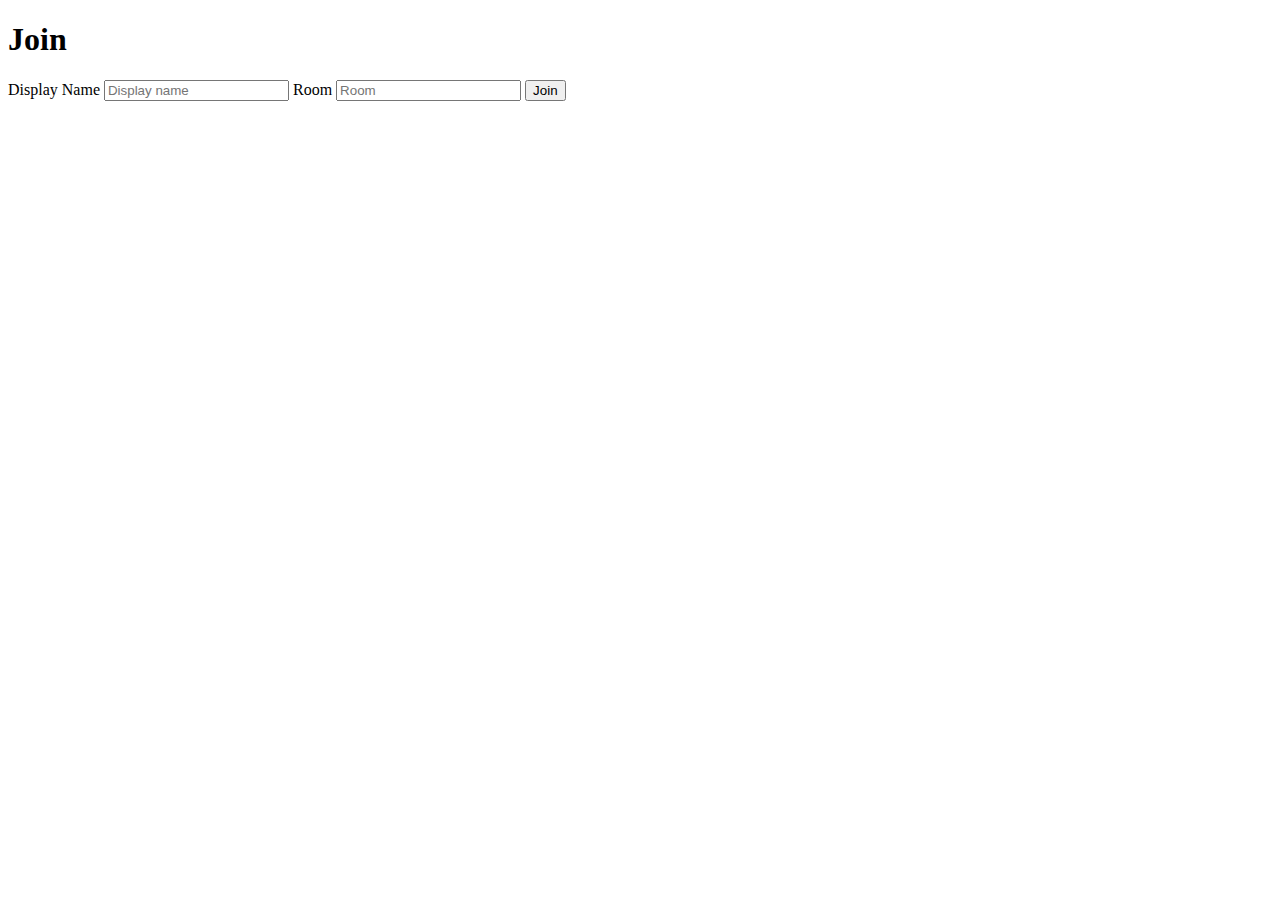
==== public/index.html @ af73c2c8 "init commit" ====
<!DOCTYPE html>
<html>
<head>
<title>Chat App</title>
<link rel="icon" href="/img/facicon.png">
<!-- <link rel="stylesheet" href="/css/styles.css"> -->
<link rel="stylesheet" href="/css/styles.min.css">

</head>
<body>
<div class="centered-form">
    <div class="centered-form__box">
   <h1>Join</h1>
   <form action="/chat.html">
   <label>Display Name</label>
    <input type="text" name="username" placeholder="Display name" required>
       <label>Room</label>
    <input type="text" name="room" placeholder="Room" required>
    <button>Join</button>
   </form>
    </div>
    </div>
</body>
</html>
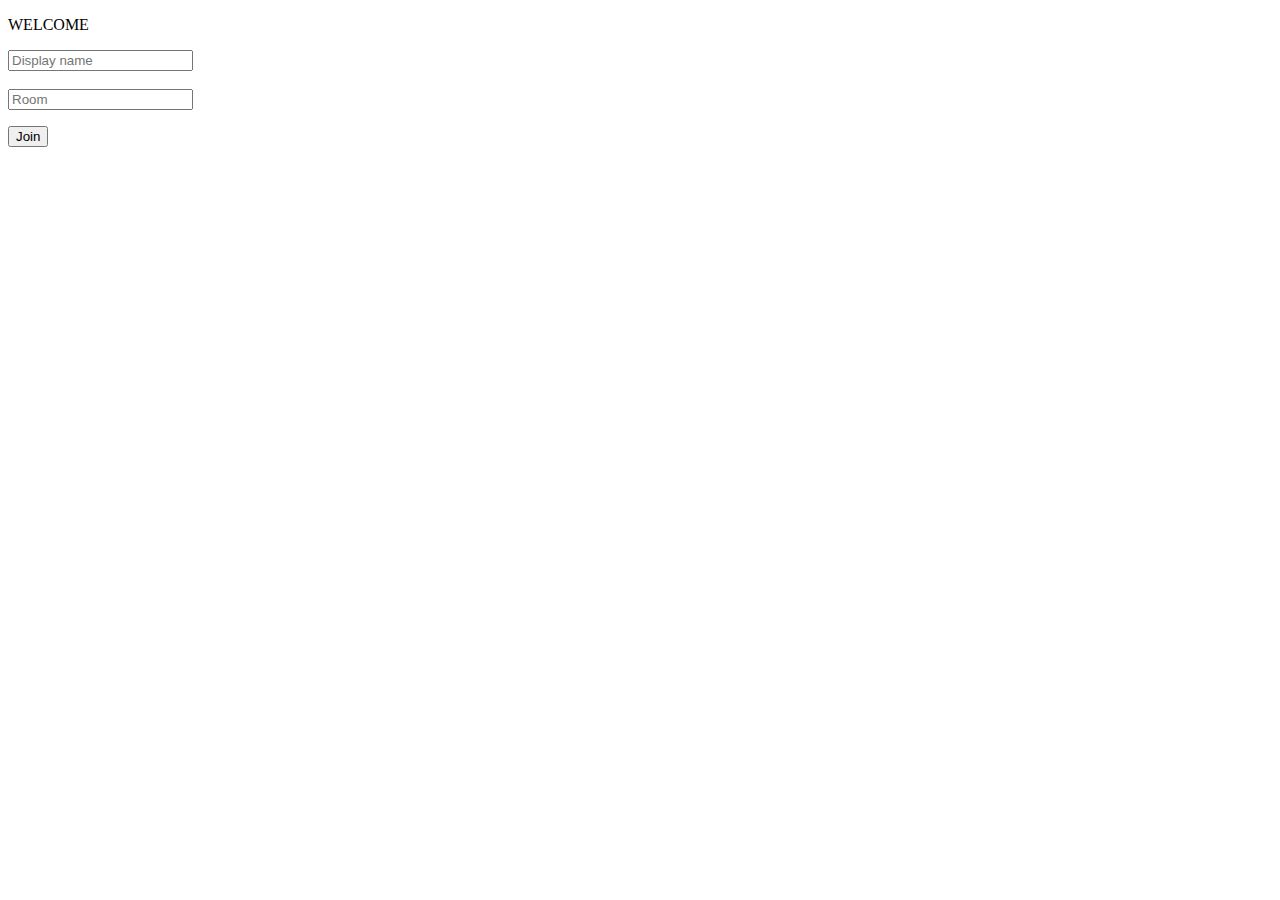
==== commit bad5c82f: "CSS updated" ====
--- a/public/index.html
+++ b/public/index.html
@@ -1,10 +1,9 @@
-<!DOCTYPE html>
+<!-- <!DOCTYPE html>
 <html>
 <head>
 <title>Chat App</title>
 <link rel="icon" href="/img/facicon.png">
-<!-- <link rel="stylesheet" href="/css/styles.css"> -->
-<link rel="stylesheet" href="/css/styles.min.css">
+<link rel="stylesheet" href="/css/styles.css">
 
 </head>
 <body>
@@ -21,4 +20,29 @@
     </div>
     </div>
 </body>
+</html> -->
+<!DOCTYPE html>
+<html>
+<head>
+<meta name="viewport" content="width=device-width,initial-scale=1.0"/>
+<link href="/css/index-css.css" type="text/css" rel="stylesheet"/>
+</head>
+<body>
+<div id="wrapper">
+
+<div class="form_div">
+<p class="form_label">WELCOME</p>
+<form action="/main.html">
+    <input type="text" name="username" placeholder="Display name" required>
+    <br>
+       
+    <br>   
+     <input type="text" name="room" placeholder="Room" required>
+
+   <p><input type="submit" value="Join"></p>
+</form>
+</div>
+
+</div>
+</body>
 </html>